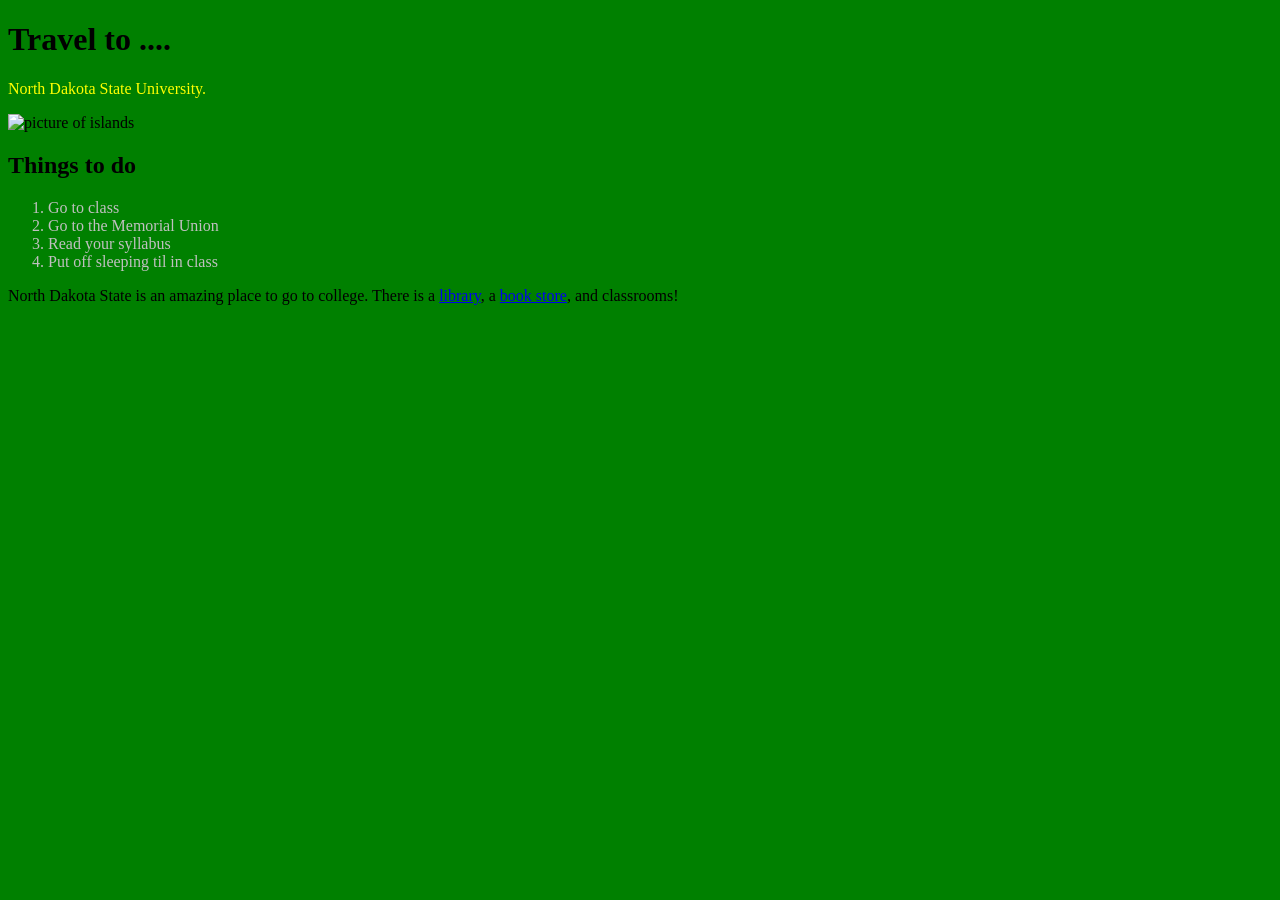
==== travel.html @ 8813c726 "Add files via upload" ====
<!DOCTYPE html>
<html>
    <head>
        <meta charset="utf-8">
        <title>Project: Travel webpage</title>
        <style>
            #NDSU{color:yellow;}
            li{color: silver;}
            body{background-color:green;}
        </style>
    </head>
    <body>

        <h1>Travel to ....</h1>
        <p id="NDSU">North Dakota State University.</p>
        <img src="https://upload.wikimedia.org/wikipedia/commons/6/6b/Hawaje-NoRedLine.jpg"alt="picture of islands" width="450"/>

        <h2> Things to do</h2>
        <ol>
        <li>Go to class</li>
        <li> Go to the Memorial Union</li>
        <li> Read your syllabus</li>
        <li> Put off sleeping til in class</li></ol>

        <p class="main"> North Dakota State is an amazing place to go to college. There is a <a href="https://library.ndsu.edu">library</a>, a <a href="https://www.ndsubookstore.com/home">book store</a>, and classrooms!

        </p>


    </body>
</html>
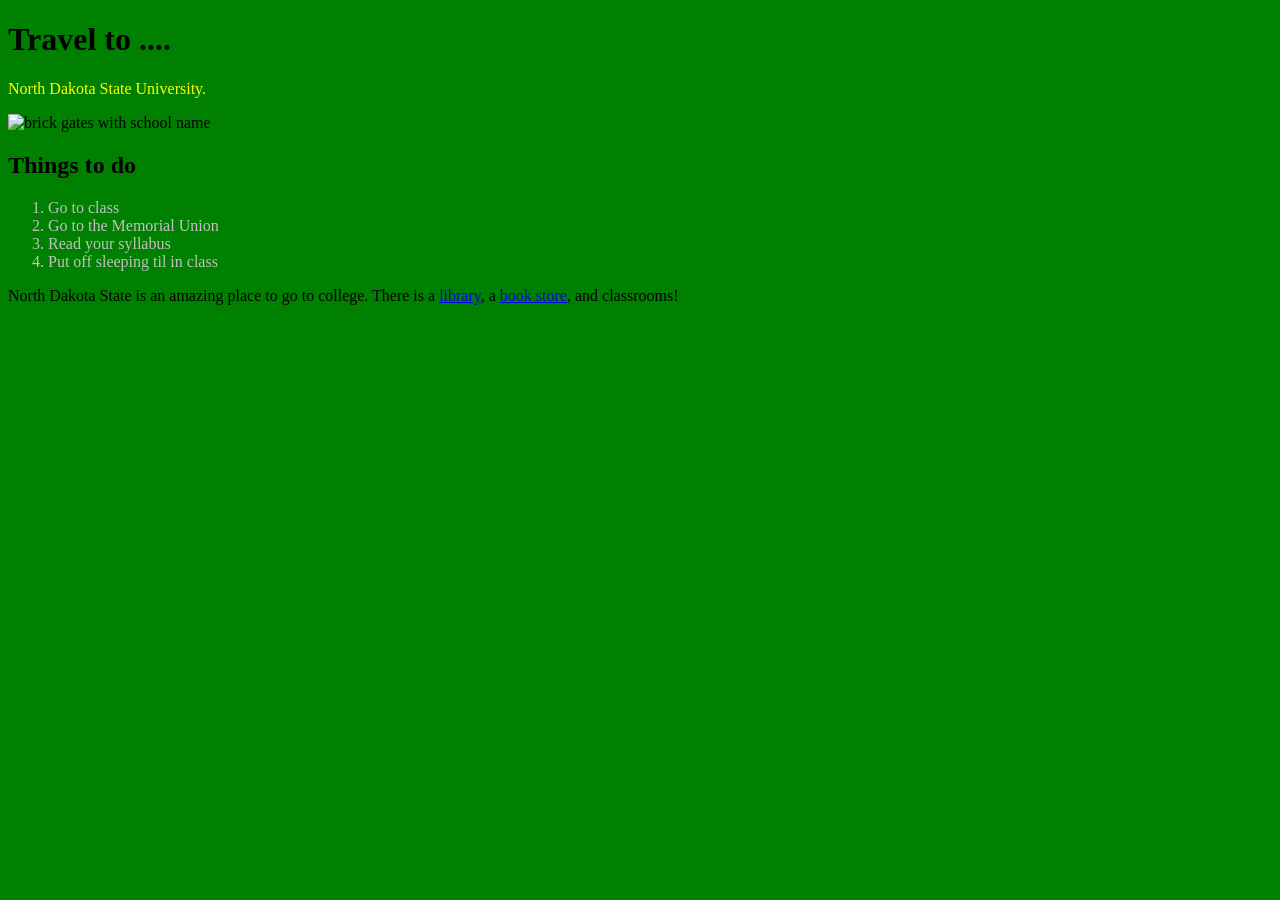
==== commit 36bfddd9: "Add files via upload" ====
--- a/travel.html
+++ b/travel.html
@@ -13,7 +13,7 @@
 
         <h1>Travel to ....</h1>
         <p id="NDSU">North Dakota State University.</p>
-        <img src="https://upload.wikimedia.org/wikipedia/commons/6/6b/Hawaje-NoRedLine.jpg"alt="picture of islands" width="450"/>
+        <img src="https://www.jeffersonlines.com//wp-content/uploads/NDSU.jpg"alt="brick gates with school name" width="450"/>
 
         <h2> Things to do</h2>
         <ol>
